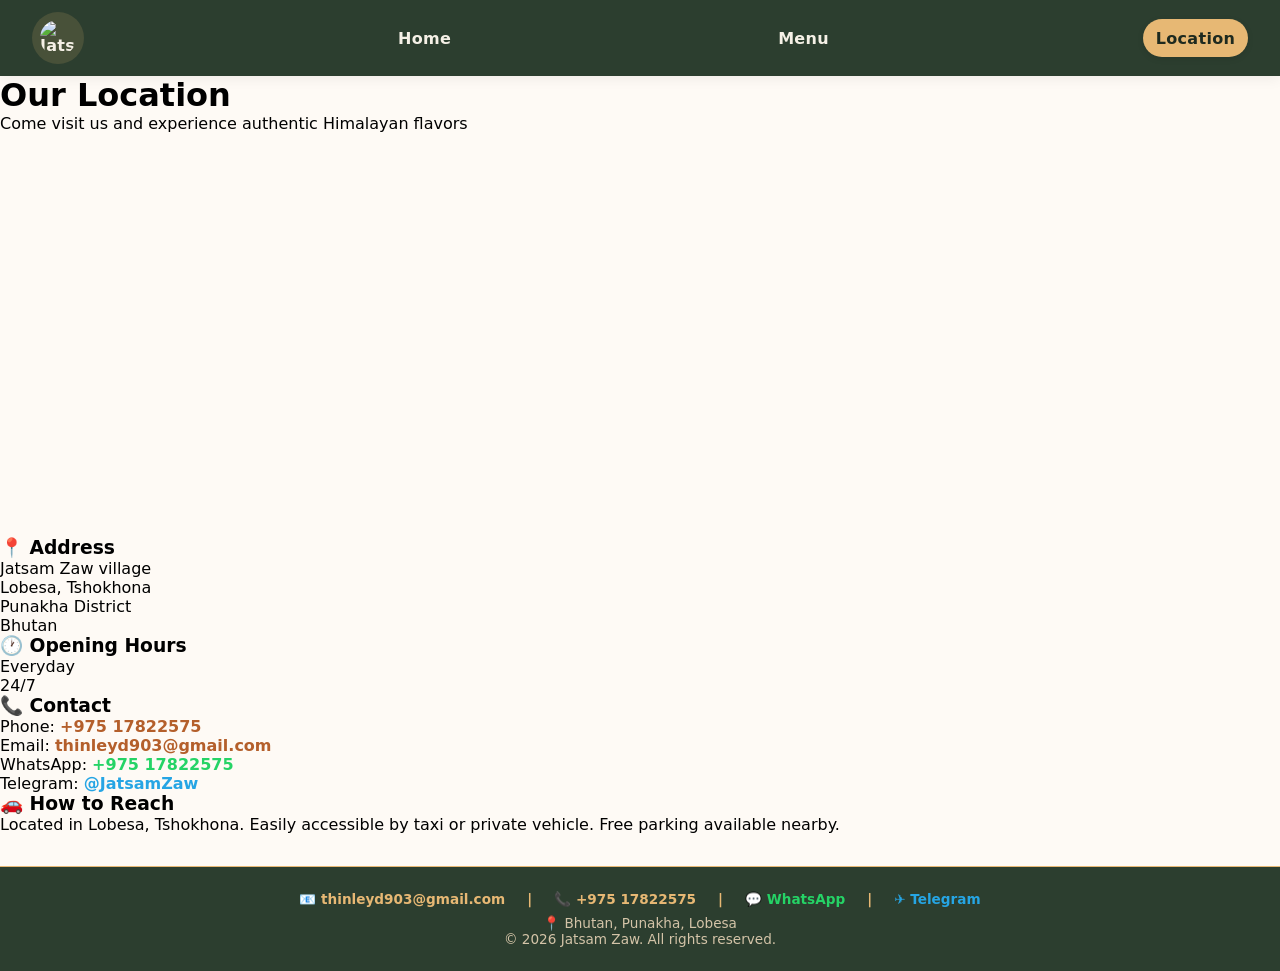
==== location.html @ 487ec435 "Create location.html" ====
<!DOCTYPE html>
<html lang="en">
<head>
  <meta charset="UTF-8">
  <meta name="viewport" content="width=device-width, initial-scale=1.0, user-scalable=yes">
  
  <!-- SEO TAGS -->
  <title>Location | Jatsam Zaw - Visit Us in Punakha, Bhutan</title>
  <meta name="description" content="Visit Jatsam Zaw in Lobesa, Punakha, Bhutan. Open 24/7. Enjoy authentic Himalayan flavors in a traditional setting. Call +975 17822575 for directions.">
  <meta name="keywords" content="Jatsam Zaw location, Lobesa Bhutan, Himalayan snacks near me, Bhutanese snacks">
  <meta name="author" content="Jatsam Zaw">
  <meta name="robots" content="index, follow">
  
  <!-- OPEN GRAPH TAGS -->
  <meta property="og:title" content="Jatsam Zaw - Location in Punakha, Bhutan">
  <meta property="og:description" content="Visit Jatsam Zaw in Lobesa, Punakha. Open 24/7. Authentic Himalayan flavors.">
  <meta property="og:image" content="images/logo.jpg">
  <meta property="og:url" content="https://yourdomain.com/location.html">
  <meta property="og:type" content="website">
  
  <!-- TWITTER CARD -->
  <meta name="twitter:card" content="summary_large_image">
  <meta name="twitter:title" content="Jatsam Zaw - Location">
  <meta name="twitter:description" content="Visit Jatsam Zaw in Punakha, Bhutan. Open 24/7.">
  <meta name="twitter:image" content="images/logo.jpg">
  
  <!-- CANONICAL URL -->
  <link rel="canonical" href="https://yourdomain.com/location.html">
  
  <!-- FAVICON -->
  <link rel="icon" type="image/png" href="images/favicon.png">
  <link rel="shortcut icon" href="images/favicon.ico">
  
  <!-- SECURITY CSP -->
  <meta http-equiv="Content-Security-Policy" content="default-src 'self'; script-src 'self'; style-src 'self' 'unsafe-inline'; img-src 'self' data: https://placehold.co; frame-src https://www.google.com;">
  
  <link rel="stylesheet" href="1.css">
  <link rel="stylesheet" href="location.css">
</head>
<body>

<header>
  <nav>
    <ul>
      <li class="logo"><a href="logo.html"><img src="images/logo.jpg" alt="Jatsam Zaw Logo" loading="lazy" onerror="this.src='https://placehold.co/52x52/2c3e2f/e7b874?text=JZ'"></a></li>
      <li><a href="index.html"><strong>Home</strong></a></li>
      <li><a href="menu.html"><strong>Menu</strong></a></li>
      <li class="mobile"><a href="location.html" class="active"><strong>Location</strong></a></li>
      <li class="desktop"><a href="location.html" class="active"><strong>Location</strong></a></li>
    </ul>
  </nav>
</header>

<main>
  <div class="location-container">
    <div class="location-header">
      <h1>Our Location</h1>
      <p>Come visit us and experience authentic Himalayan flavors</p>
    </div>

    <div class="location-content">
      <div class="map-container">
        <iframe 
          src="https://www.google.com/maps/embed?pb=!1m18!1m12!1m3!1d14144.123456789!2d89.874722!3d27.564444!2m3!1f0!2f0!3f0!3m2!1i1024!2i768!4f13.1!3m3!1m2!1s0x39e19a1a2b3c4d5e%3A0x123456789abcdef!2sLobesa%2C%20Punakha%2C%20Bhutan!5e0!3m2!1sen!2sbt!4v1700000000000!5m2!1sen!2sbt" 
          width="100%" 
          height="400" 
          style="border:0;" 
          allowfullscreen="" 
          loading="lazy" 
          referrerpolicy="no-referrer-when-downgrade"
          title="Jatsam Zaw location at Lobesa, Punakha, Bhutan">
        </iframe>
      </div>

      <div class="location-info">
        <div class="info-card">
          <h3>📍 Address</h3>
          <p>Jatsam Zaw village<br>
          Lobesa, Tshokhona<br>
          Punakha District<br>
          Bhutan</p>
        </div>

        <div class="info-card">
          <h3>🕐 Opening Hours</h3>
          <p>Everyday<br>24/7</p>
        </div>

        <div class="info-card">
          <h3>📞 Contact</h3>
          <p>Phone: <a href="tel:+97517822575" style="color: #b45f2b; text-decoration: none; font-weight: 600;">+975 17822575</a><br>
          Email: <a href="mailto:thinleyd903@gmail.com" style="color: #b45f2b; text-decoration: none; font-weight: 600;">thinleyd903@gmail.com</a><br>
          WhatsApp: <a href="https://wa.me/97517822575" target="_blank" rel="noopener noreferrer" style="color: #25D366; text-decoration: none; font-weight: 600;">+975 17822575</a><br>
          Telegram: <a href="https://t.me/itsokayand" target="_blank" rel="noopener noreferrer" style="color: #26A5E4; text-decoration: none; font-weight: 600;">@JatsamZaw</a></p>
        </div>

        <div class="info-card">
          <h3>🚗 How to Reach</h3>
          <p>Located in Lobesa, Tshokhona. Easily accessible by taxi or private vehicle. Free parking available nearby.</p>
        </div>
      </div>
    </div>
  </div>
</main>

<footer>
  <div class="footer-contact-row">
    <a href="mailto:thinleyd903@gmail.com" class="footer-link" rel="noopener noreferrer">📧 thinleyd903@gmail.com</a>
    <span class="footer-separator" aria-hidden="true">|</span>
    <a href="tel:+97517822575" class="footer-link">📞 +975 17822575</a>
    <span class="footer-separator" aria-hidden="true">|</span>
    <a href="https://wa.me/97517822575" target="_blank" rel="noopener noreferrer" class="footer-link whatsapp-link">💬 WhatsApp</a>
    <span class="footer-separator" aria-hidden="true">|</span>
    <a href="https://t.me/itsokayand" target="_blank" rel="noopener noreferrer" class="footer-link telegram-link">✈️ Telegram</a>
  </div>
  <p>📍 Bhutan, Punakha, Lobesa</p>
  <p>© 2026 Jatsam Zaw. All rights reserved.</p>
</footer>

</body>
</html>
---- 1.css ----
* {
  margin: 0;
  padding: 0;
  box-sizing: border-box;
}

body {
  background: #fefaf5;
  font-family: system-ui, 'Segoe UI', 'Roboto', 'Helvetica Neue', sans-serif;
  display: flex;
  flex-direction: column;
  min-height: 100vh;
  overflow-x: hidden;
  position: relative;
  touch-action: pan-y pinch-zoom;
}

main {
  flex: 1;
}

/* ========== HEADER & NAVIGATION ONLY ========== */
header {
  background: #2c3e2f;
  box-shadow: 0 4px 12px rgba(0, 0, 0, 0.05);
  width: 100%;
  position: sticky;
  top: 0;
  z-index: 100;
}

nav {
  max-width: 1300px;
  margin: 0 auto;
  padding: 0 2rem;
}

nav ul {
  list-style: none;
  display: flex;
  flex-direction: row;
  align-items: center;
  justify-content: space-between;
  flex-wrap: wrap;
  gap: 0.5rem 1.2rem;
  padding: 0.75rem 0;
}

nav ul li a {
  text-decoration: none;
  font-weight: 600;
  font-size: 1rem;
  letter-spacing: 0.3px;
  padding: 0.6rem 0.8rem;
  border-radius: 40px;
  transition: all 0.2s ease;
  display: inline-block;
  color: #f5f0e6;
}

nav ul li a:hover {
  background-color: rgba(255, 248, 225, 0.2);
  color: #ffecb3;
}

nav ul li a.active {
  background-color: #e7b874;
  color: #1e2a1f;
  box-shadow: 0 2px 6px rgba(0, 0, 0, 0.1);
}

/* Logo as a CIRCLE */
.logo {
  display: inline-block;
}

.logo a,
.logo a.active,
.logo a:hover,
.logo a:focus,
.logo a:visited {
  background: rgba(231, 184, 116, 0.15) !important;
  padding: 0.5rem !important;
  display: flex;
  align-items: center;
  justify-content: center;
  border-radius: 50% !important;
  width: 52px;
  height: 52px;
  transition: all 0.2s ease;
}

.logo a:hover {
  background: rgba(231, 184, 116, 0.35) !important;
  transform: scale(1.05);
}

.logo img {
  height: 36px;
  width: 36px;
  display: block;
  border-radius: 50%;
  object-fit: cover;
}

.mobile {
  display: none;
}

.desktop {
  display: block;
}

/* ========== FOOTER ONLY ========== */
footer {
  background: #2c3e2f;
  color: #d4c4a8;
  text-align: center;
  padding: 1.5rem;
  margin-top: 2rem;
  font-size: 0.85rem;
  border-top: 1px solid #e7b874;
}

.footer-link {
  color: #e7b874;
  text-decoration: none;
  font-weight: 600;
  transition: all 0.2s ease;
  display: inline-flex;
  align-items: center;
  gap: 6px;
  padding: 0 4px;
  border-radius: 20px;
}

.footer-link:hover {
  color: #ffecb3;
  text-decoration: underline;
  background: rgba(231, 184, 116, 0.15);
}

.footer-link.whatsapp-link {
  color: #25D366;
}

.footer-link.whatsapp-link:hover {
  color: #20b859;
  background: rgba(37, 211, 102, 0.15);
}

.footer-link.telegram-link {
  color: #26A5E4;
}

.footer-link.telegram-link:hover {
  color: #1e8bc4;
  background: rgba(38, 165, 228, 0.15);
}

.footer-separator {
  color: #e7b874;
  font-weight: 600;
  margin: 0 6px;
}

.footer-contact-row {
  display: flex;
  flex-wrap: wrap;
  justify-content: center;
  align-items: center;
  gap: 8px 12px;
  margin-bottom: 8px;
}

/* ========== RESPONSIVE (NAV & FOOTER ONLY) ========== */
@media (max-width: 768px) {
  nav ul {
    justify-content: space-evenly;
    gap: 0.3rem;
  }
  nav ul li a {
    padding: 0.5rem 0.6rem;
    font-size: 0.85rem;
  }
  .logo a { width: 44px !important; height: 44px !important; padding: 0.4rem !important; }
  .logo img { height: 30px; width: 30px; }
  .mobile { display: block; }
  .desktop { display: none; }
  
  .footer-contact-row { flex-direction: row; flex-wrap: wrap; }
  .footer-link { font-size: 0.85rem; }
}

@media (max-width: 480px) {
  nav { padding: 0 1rem; }
  nav ul { gap: 0.2rem; }
  nav ul li a { padding: 0.4rem 0.5rem; font-size: 0.8rem; }
  .logo a { width: 38px !important; height: 38px !important; padding: 0.3rem !important; }
  .logo img { height: 26px; width: 26px; }
  
  footer { padding: 1rem; font-size: 0.75rem; }
  .footer-contact-row { flex-direction: column; gap: 6px; }
  .footer-separator { display: none; }
  .footer-link { font-size: 0.8rem; }
}
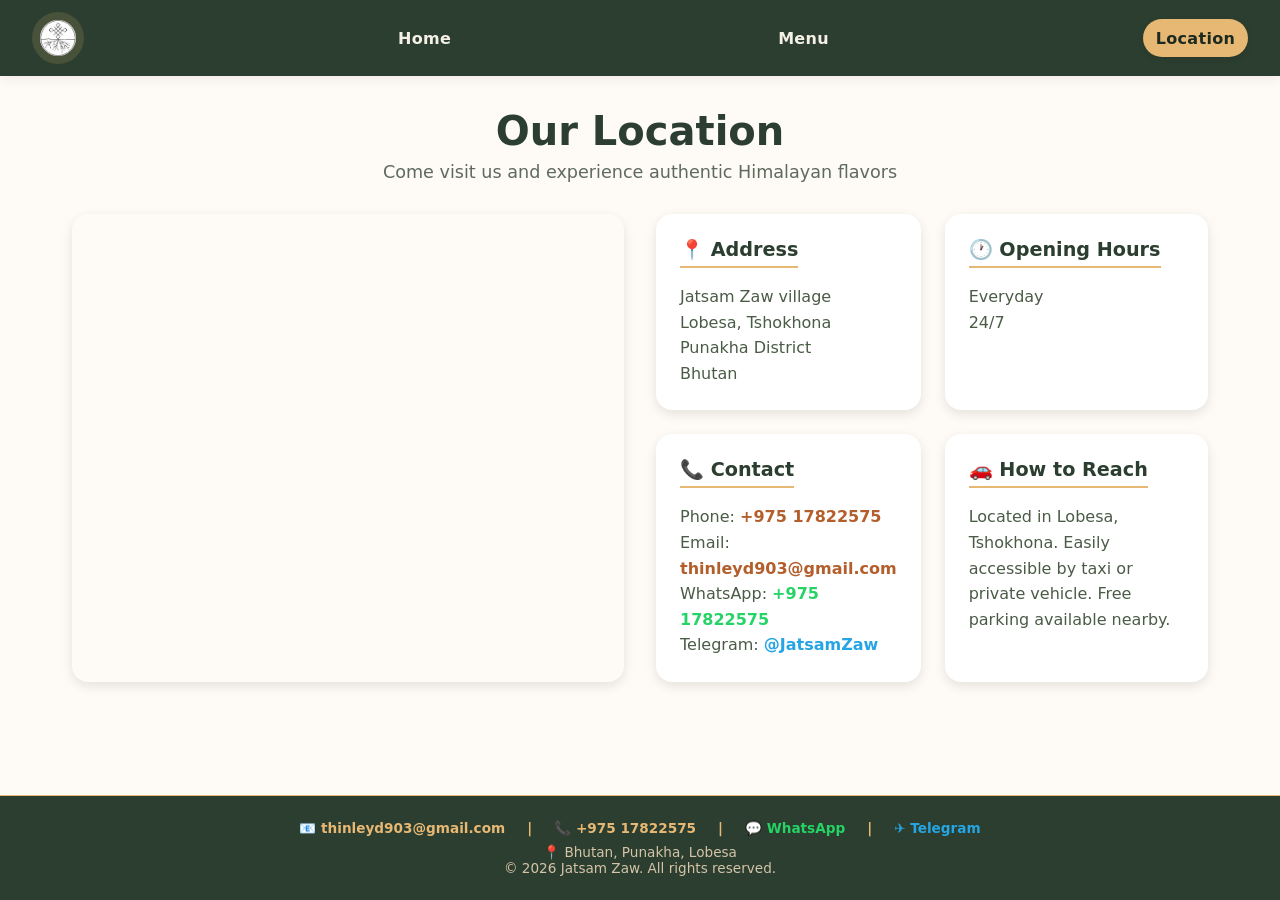
==== commit 66d89890: "Update location.html" ====
--- a/location.html
+++ b/location.html
@@ -42,7 +42,7 @@
 <header>
   <nav>
     <ul>
-      <li class="logo"><a href="logo.html"><img src="images/logo.jpg" alt="Jatsam Zaw Logo" loading="lazy" onerror="this.src='https://placehold.co/52x52/2c3e2f/e7b874?text=JZ'"></a></li>
+      <li class="logo"><a href="logo.html"><img src="logo.jpg" alt="Jatsam Zaw Logo" loading="lazy" onerror="this.src='https://placehold.co/52x52/2c3e2f/e7b874?text=JZ'"></a></li>
       <li><a href="index.html"><strong>Home</strong></a></li>
       <li><a href="menu.html"><strong>Menu</strong></a></li>
       <li class="mobile"><a href="location.html" class="active"><strong>Location</strong></a></li>
--- a/location.css
+++ b/location.css
@@ -0,0 +1,120 @@
+/* Location page styles - NO FOOTER (handled by 1.css) */
+
+.location-container {
+  max-width: 1200px;
+  margin: 0 auto;
+  padding: 2rem;
+}
+
+.location-header {
+  text-align: center;
+  margin-bottom: 2rem;
+}
+
+.location-header h1 {
+  font-size: 2.5rem;
+  color: #2c3e2f;
+  margin-bottom: 0.5rem;
+}
+
+.location-header p {
+  color: #5e6b5c;
+  font-size: 1.1rem;
+}
+
+.location-content {
+  display: grid;
+  grid-template-columns: 1fr 1fr;
+  gap: 2rem;
+}
+
+.map-container {
+  border-radius: 16px;
+  overflow: hidden;
+  box-shadow: 0 4px 12px rgba(0, 0, 0, 0.1);
+}
+
+.location-info {
+  display: grid;
+  grid-template-columns: 1fr 1fr;
+  gap: 1.5rem;
+}
+
+.info-card {
+  background: white;
+  padding: 1.5rem;
+  border-radius: 16px;
+  box-shadow: 0 4px 12px rgba(0, 0, 0, 0.1);
+  transition: transform 0.2s ease, box-shadow 0.2s ease;
+}
+
+.info-card:hover {
+  transform: translateY(-2px);
+  box-shadow: 0 6px 16px rgba(0, 0, 0, 0.15);
+}
+
+.info-card h3 {
+  color: #2c3e2f;
+  font-size: 1.2rem;
+  margin-bottom: 1rem;
+  border-bottom: 2px solid #e7b874;
+  display: inline-block;
+  padding-bottom: 5px;
+}
+
+.info-card p {
+  color: #4a5b46;
+  line-height: 1.6;
+}
+
+/* Contact links inside info-card */
+.info-card a {
+  transition: opacity 0.2s ease;
+}
+
+.info-card a:hover {
+  opacity: 0.8;
+  text-decoration: underline !important;
+}
+
+/* Responsive */
+@media (max-width: 720px) {
+  .location-content {
+    grid-template-columns: 1fr;
+    gap: 1.5rem;
+  }
+  
+  .location-header h1 {
+    font-size: 2rem;
+  }
+  
+  .location-info {
+    gap: 1rem;
+  }
+}
+
+@media (max-width: 550px) {
+  .location-container {
+    padding: 1rem;
+  }
+  
+  .location-info {
+    grid-template-columns: 1fr;
+  }
+  
+  .location-header h1 {
+    font-size: 1.6rem;
+  }
+  
+  .location-header p {
+    font-size: 0.9rem;
+  }
+  
+  .info-card {
+    padding: 1rem;
+  }
+  
+  .info-card h3 {
+    font-size: 1rem;
+  }
+}
